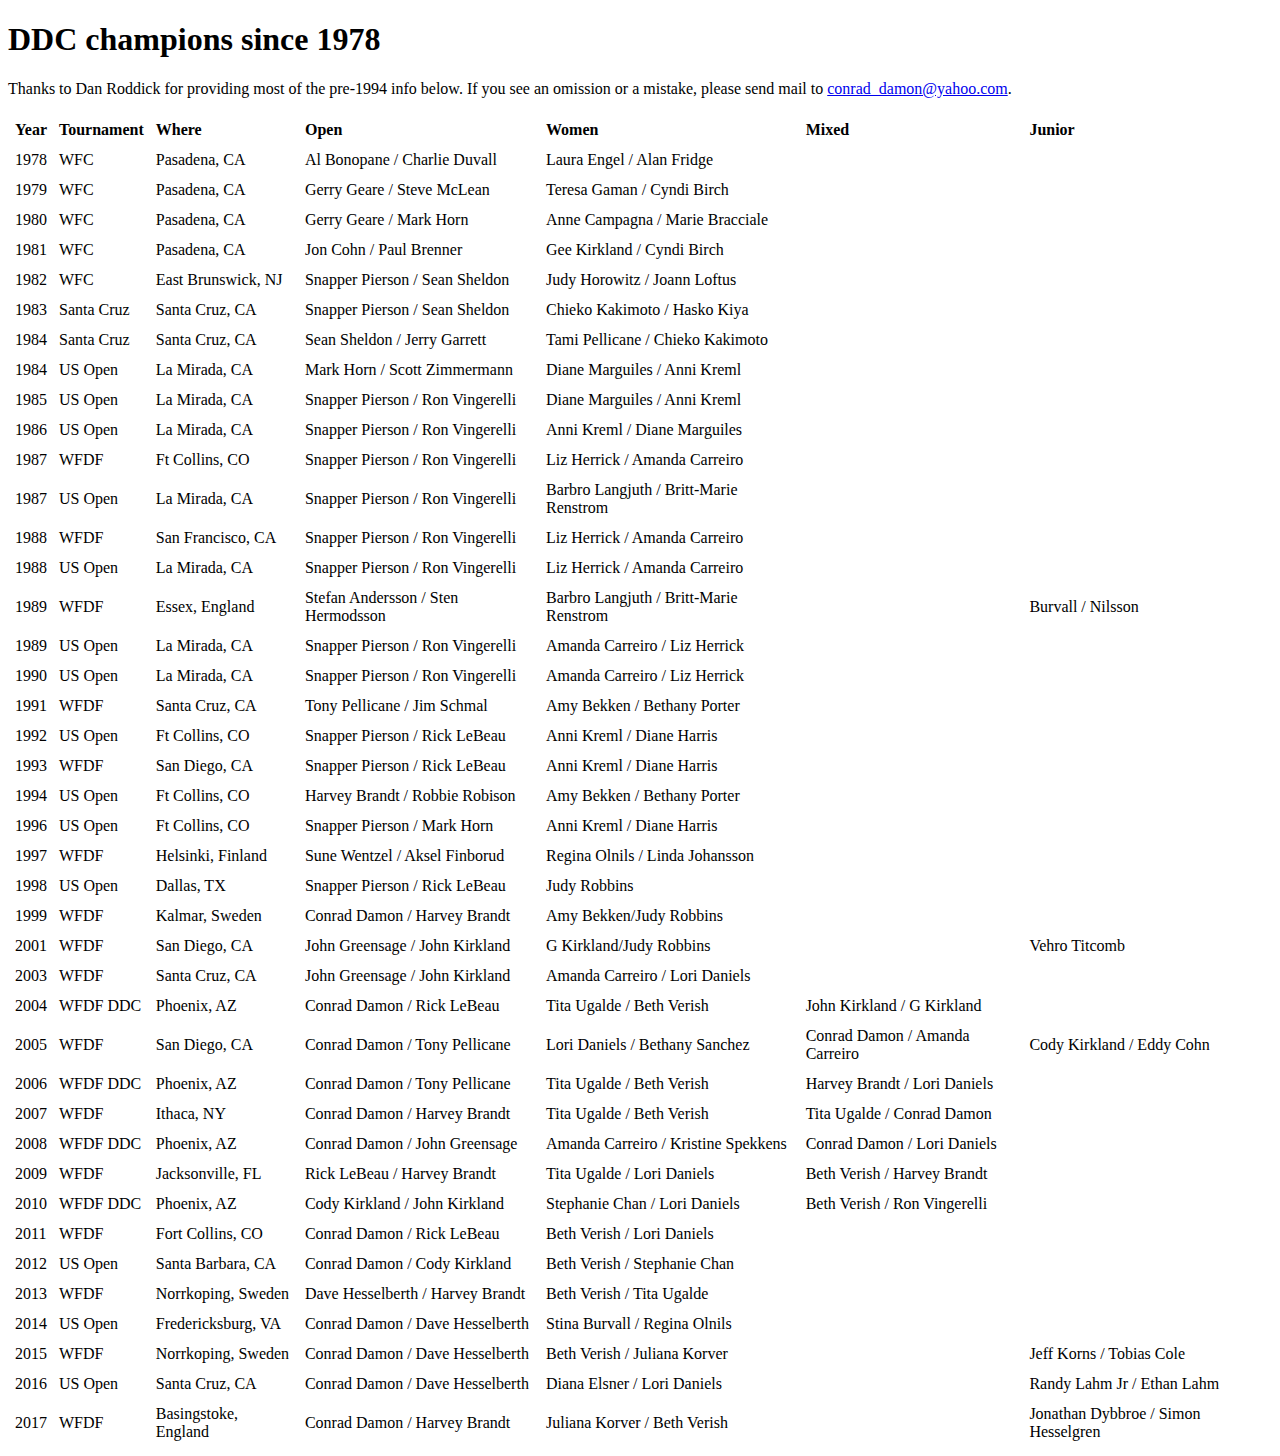
==== web/champs.html @ 40f1b3f3 "Rankings form; remove attendance factor from ranking formula; etc" ====
<!DOCTYPE HTML>
<html>
<head>
<title>DDC champions since 1978</title>
<style>
th, td {
  padding: 5px;
}
</style>
</head>

<body bgcolor="FFFFFF">
<h1>DDC champions since 1978</h1>

Thanks to Dan Roddick for providing most of the pre-1994 info below. If you see an omission or a mistake, please send
mail to <a href="mailto:conrad_damon@yahoo.com">conrad_damon@yahoo.com</a>.
<p>
<table>
<tr><th align=left>Year<th align=left>Tournament<th align=left>Where<th align=left>Open<th align=left>Women<th align=left>Mixed<th align=left>Junior</td></tr>

<tr><td>1978</td><td>WFC</td><td>Pasadena, CA</td><td>Al Bonopane / Charlie Duvall</td><td>Laura Engel / Alan Fridge</td></tr>
<tr><td>1979</td><td>WFC</td><td>Pasadena, CA</td><td>Gerry Geare / Steve McLean</td><td>Teresa Gaman / Cyndi Birch</td></tr>
<tr><td>1980</td><td>WFC</td><td>Pasadena, CA</td><td>Gerry Geare / Mark Horn</td><td>Anne Campagna / Marie Bracciale</td></tr>
<tr><td>1981</td><td>WFC</td><td>Pasadena, CA</td><td>Jon Cohn / Paul Brenner</td><td>Gee Kirkland / Cyndi Birch</td></tr>
<tr><td>1982</td><td>WFC</td><td>East Brunswick, NJ</td><td>Snapper Pierson / Sean Sheldon</td><td>Judy Horowitz / Joann Loftus</td></tr>
<tr><td>1983</td><td>Santa Cruz</td><td>Santa Cruz, CA</td><td>Snapper Pierson / Sean Sheldon</td><td>Chieko Kakimoto / Hasko Kiya</td></tr>
<tr><td>1984</td><td>Santa Cruz</td><td>Santa Cruz, CA</td><td>Sean Sheldon / Jerry Garrett</td><td>Tami Pellicane / Chieko Kakimoto</td></tr>
<tr><td>1984</td><td>US Open</td><td>La Mirada, CA</td><td>Mark Horn / Scott Zimmermann</td><td>Diane Marguiles / Anni Kreml</td></tr>
<tr><td>1985</td><td>US Open</td><td>La Mirada, CA</td><td>Snapper Pierson / Ron Vingerelli</td><td>Diane Marguiles / Anni Kreml</td></tr>
<tr><td>1986</td><td>US Open</td><td>La Mirada, CA</td><td>Snapper Pierson / Ron Vingerelli</td><td>Anni Kreml / Diane Marguiles</td></tr>
<tr><td>1987</td><td>WFDF</td><td>Ft Collins, CO</td><td>Snapper Pierson / Ron Vingerelli</td><td>Liz Herrick / Amanda Carreiro</td></tr>
<tr><td>1987</td><td>US Open</td><td>La Mirada, CA</td><td>Snapper Pierson / Ron Vingerelli</td><td>Barbro Langjuth / Britt-Marie Renstrom</td></tr>
<tr><td>1988</td><td>WFDF</td><td>San Francisco, CA</td><td>Snapper Pierson / Ron Vingerelli</td><td>Liz Herrick / Amanda Carreiro</td></tr>
<tr><td>1988</td><td>US Open</td><td>La Mirada, CA</td><td>Snapper Pierson / Ron Vingerelli</td><td>Liz Herrick / Amanda Carreiro</td></tr>
<tr><td>1989</td><td>WFDF</td><td>Essex, England</td><td>Stefan Andersson / Sten Hermodsson</td><td>Barbro Langjuth / Britt-Marie Renstrom</td><td></td><td>Burvall / Nilsson</td></tr>
<tr><td>1989</td><td>US Open</td><td>La Mirada, CA</td><td>Snapper Pierson / Ron Vingerelli</td><td>Amanda Carreiro / Liz Herrick</td></tr>
<tr><td>1990</td><td>US Open</td><td>La Mirada, CA</td><td>Snapper Pierson / Ron Vingerelli</td><td>Amanda Carreiro / Liz Herrick</td></tr>
<tr><td>1991</td><td>WFDF</td><td>Santa Cruz, CA</td><td>Tony Pellicane / Jim Schmal</td><td>Amy Bekken / Bethany Porter</td></tr>
<tr><td>1992</td><td>US Open</td><td>Ft Collins, CO</td><td>Snapper Pierson / Rick LeBeau</td><td>Anni Kreml / Diane Harris</td></tr>
<tr><td>1993</td><td>WFDF</td><td>San Diego, CA</td><td>Snapper Pierson / Rick LeBeau</td><td>Anni Kreml / Diane Harris</td></tr>
<tr><td>1994</td><td>US Open</td><td>Ft Collins, CO</td><td>Harvey Brandt / Robbie Robison</td><td>Amy Bekken / Bethany Porter</td></tr>
<tr><td>1996</td><td>US Open</td><td>Ft Collins, CO</td><td>Snapper Pierson / Mark Horn</td><td>Anni Kreml / Diane Harris</td></tr>
<tr><td>1997</td><td>WFDF</td><td>Helsinki, Finland</td><td>Sune Wentzel / Aksel Finborud</td><td>Regina Olnils  /  Linda Johansson</td></tr>
<tr><td>1998</td><td>US Open</td><td>Dallas, TX</td><td>Snapper Pierson / Rick LeBeau</td><td>Judy Robbins</td></tr>
<tr><td>1999</td><td>WFDF</td><td>Kalmar, Sweden</td><td>Conrad Damon / Harvey Brandt</td><td>Amy Bekken/Judy Robbins</td></tr>
<tr><td>2001</td><td>WFDF</td><td>San Diego, CA</td><td>John Greensage / John Kirkland</td><td>G Kirkland/Judy Robbins</td><td></td><td>Vehro Titcomb</td></tr>
<tr><td>2003</td><td>WFDF</td><td>Santa Cruz, CA</td><td>John Greensage / John Kirkland</td><td>Amanda Carreiro / Lori Daniels</td></tr>
<tr><td>2004</td><td>WFDF DDC</td><td>Phoenix, AZ</td><td>Conrad Damon / Rick LeBeau</td><td>Tita Ugalde / Beth Verish</td><td>John Kirkland / G Kirkland</td></tr>
<tr><td>2005</td><td>WFDF</td><td>San Diego, CA</td><td>Conrad Damon / Tony Pellicane</td><td>Lori Daniels / Bethany Sanchez</td><td>Conrad Damon / Amanda Carreiro</td><td>Cody Kirkland / Eddy Cohn</td></tr>
<tr><td>2006</td><td>WFDF DDC</td><td>Phoenix, AZ</td><td>Conrad Damon / Tony Pellicane</td><td>Tita Ugalde / Beth Verish</td><td>Harvey Brandt / Lori Daniels</td></tr>
<tr><td>2007</td><td>WFDF</td><td>Ithaca, NY</td><td>Conrad Damon / Harvey Brandt</td><td>Tita Ugalde / Beth Verish</td><td>Tita Ugalde / Conrad Damon</td></td></tr>
<tr><td>2008</td><td>WFDF DDC</td><td>Phoenix, AZ</td><td>Conrad Damon / John Greensage</td><td>Amanda Carreiro / Kristine Spekkens</td><td>Conrad Damon / Lori Daniels</td></tr>
<tr><td>2009</td><td>WFDF</td><td>Jacksonville, FL</td><td>Rick LeBeau / Harvey Brandt</td><td>Tita Ugalde / Lori Daniels</td><td>Beth Verish / Harvey Brandt</td></tr>
<tr><td>2010</td><td>WFDF DDC</td><td>Phoenix, AZ</td><td>Cody Kirkland / John Kirkland</td><td>Stephanie Chan / Lori Daniels</td><td>Beth Verish / Ron Vingerelli</td></tr>
<tr><td>2011</td><td>WFDF</td><td>Fort Collins, CO</td><td>Conrad Damon / Rick LeBeau</td><td>Beth Verish / Lori Daniels</td><td></td></tr>
<tr><td>2012</td><td>US Open</td><td>Santa Barbara, CA</td><td>Conrad Damon / Cody Kirkland</td><td>Beth Verish / Stephanie Chan</td><td></td></tr>
<tr><td>2013</td><td>WFDF</td><td>Norrkoping, Sweden</td><td>Dave Hesselberth / Harvey Brandt</td><td>Beth Verish / Tita Ugalde</td><td></td></tr>
<tr><td>2014</td><td>US Open</td><td>Fredericksburg, VA</td><td>Conrad Damon / Dave Hesselberth</td><td>Stina Burvall / Regina Olnils</td><td></td></tr>
<tr><td>2015</td><td>WFDF</td><td>Norrkoping, Sweden</td><td>Conrad Damon / Dave Hesselberth</td><td>Beth Verish / Juliana Korver</td><td></td><td>Jeff Korns / Tobias Cole</td></tr>
<tr><td>2016</td><td>US Open</td><td>Santa Cruz, CA</td><td>Conrad Damon / Dave Hesselberth</td><td>Diana Elsner / Lori Daniels</td><td></td><td>Randy Lahm Jr / Ethan Lahm</td></tr>
<tr><td>2017</td><td>WFDF</td><td>Basingstoke, England</td><td>Conrad Damon / Harvey Brandt</td><td>Juliana Korver / Beth Verish</td><td></td><td>Jonathan Dybbroe / Simon Hesselgren</td></tr>

</table>
</body> </html>
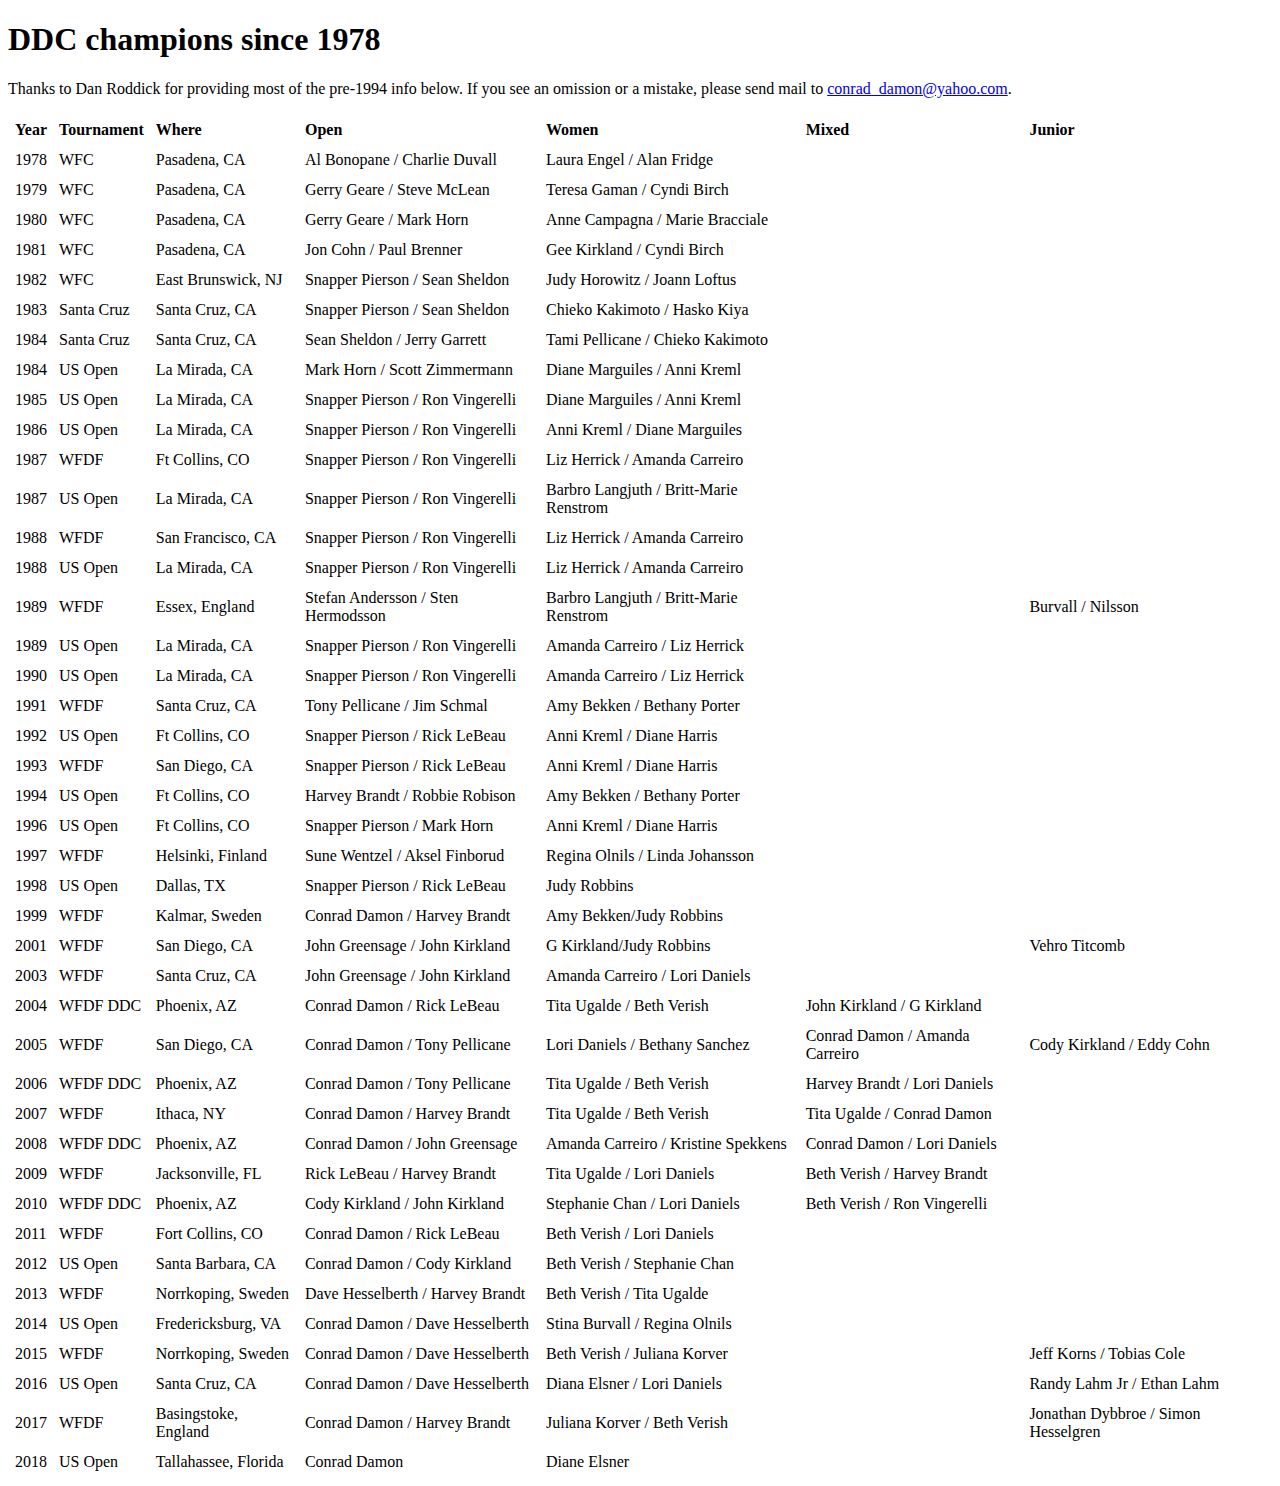
==== commit c43620c7: "Fix handling of Top X rankings" ====
--- a/web/champs.html
+++ b/web/champs.html
@@ -59,6 +59,7 @@
 <tr><td>2015</td><td>WFDF</td><td>Norrkoping, Sweden</td><td>Conrad Damon / Dave Hesselberth</td><td>Beth Verish / Juliana Korver</td><td></td><td>Jeff Korns / Tobias Cole</td></tr>
 <tr><td>2016</td><td>US Open</td><td>Santa Cruz, CA</td><td>Conrad Damon / Dave Hesselberth</td><td>Diana Elsner / Lori Daniels</td><td></td><td>Randy Lahm Jr / Ethan Lahm</td></tr>
 <tr><td>2017</td><td>WFDF</td><td>Basingstoke, England</td><td>Conrad Damon / Harvey Brandt</td><td>Juliana Korver / Beth Verish</td><td></td><td>Jonathan Dybbroe / Simon Hesselgren</td></tr>
+<tr><td>2018</td><td>US Open</td><td>Tallahassee, Florida</td><td>Conrad Damon</td><td>Diane Elsner</td><td></td><td></td></tr>
 
 </table>
 </body> </html>
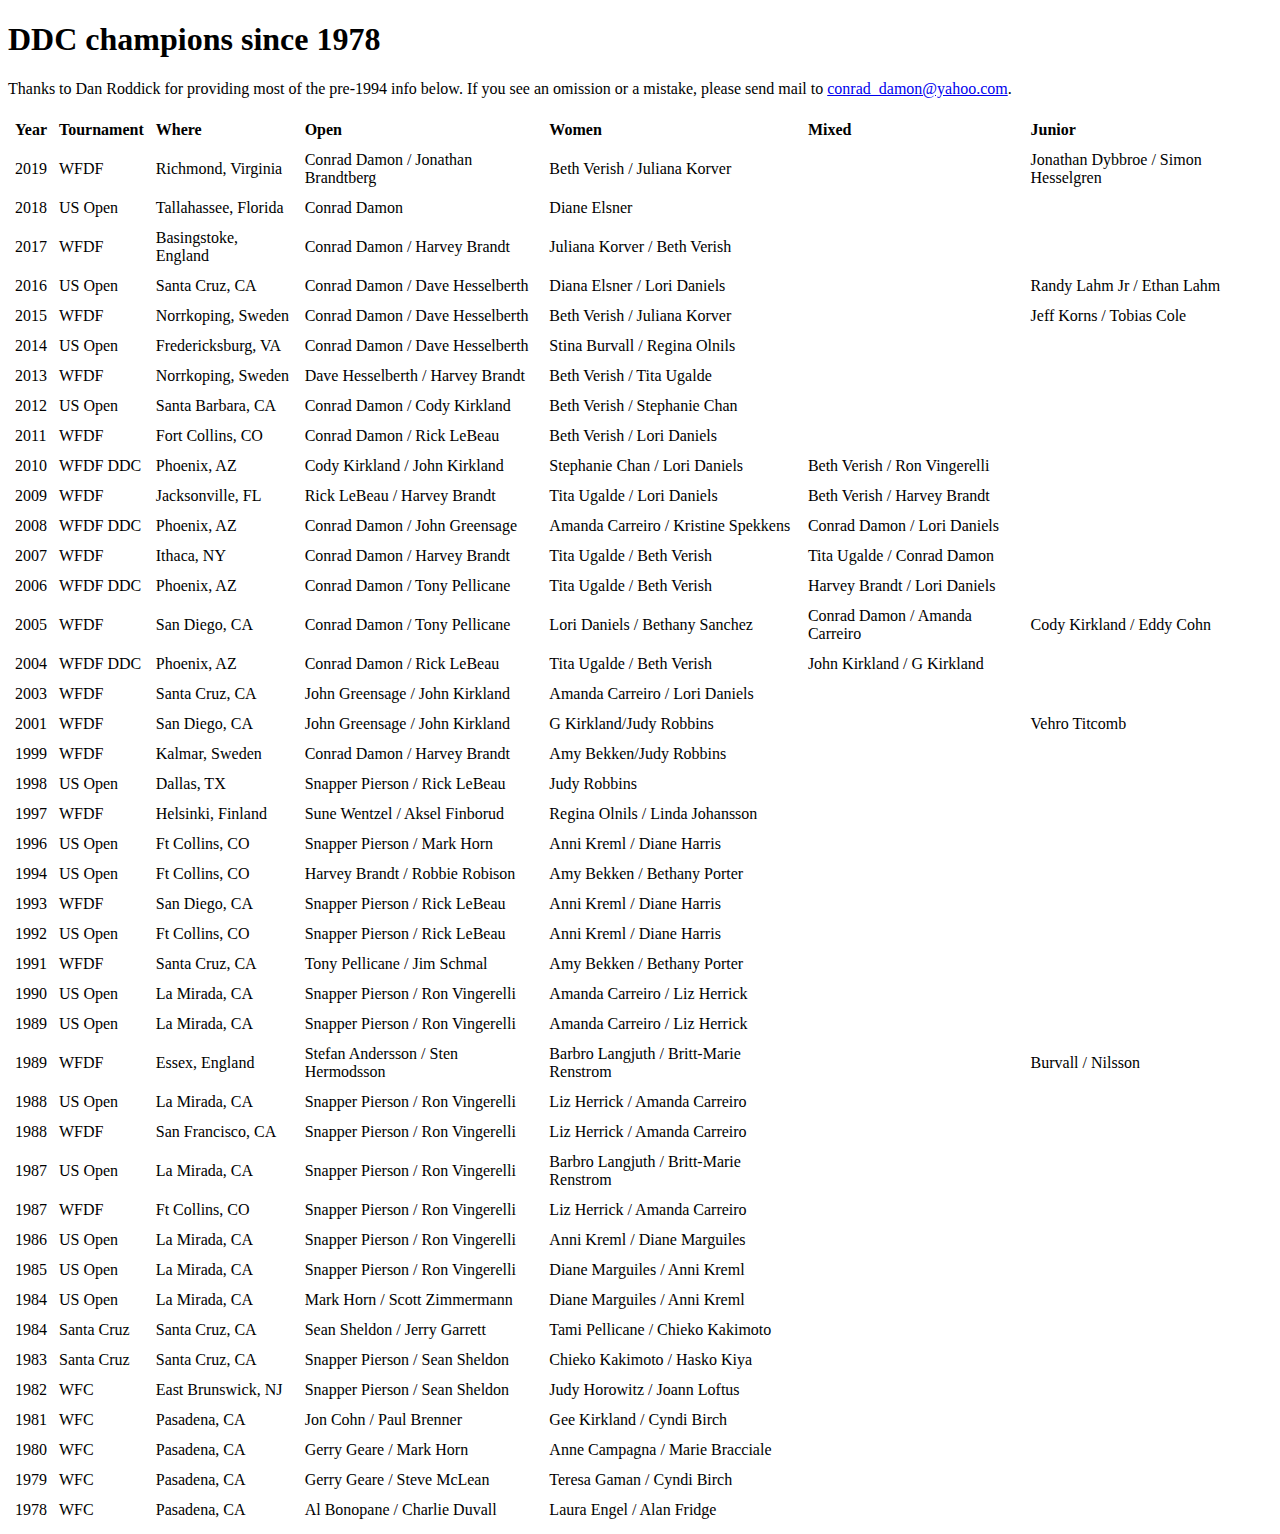
==== commit 4bb47a6f: "Add latest tournament and number of tournaments played to export" ====
--- a/web/champs.html
+++ b/web/champs.html
@@ -18,48 +18,49 @@
 <table>
 <tr><th align=left>Year<th align=left>Tournament<th align=left>Where<th align=left>Open<th align=left>Women<th align=left>Mixed<th align=left>Junior</td></tr>
 
+<tr><td>2019</td><td>WFDF</td><td>Richmond, Virginia</td><td>Conrad Damon / Jonathan Brandtberg</td><td>Beth Verish / Juliana Korver</td><td></td><td>Jonathan Dybbroe / Simon Hesselgren</td></tr>
+<tr><td>2018</td><td>US Open</td><td>Tallahassee, Florida</td><td>Conrad Damon</td><td>Diane Elsner</td><td></td><td></td></tr>
+<tr><td>2017</td><td>WFDF</td><td>Basingstoke, England</td><td>Conrad Damon / Harvey Brandt</td><td>Juliana Korver / Beth Verish</td><td></td><td></td></tr>
+<tr><td>2016</td><td>US Open</td><td>Santa Cruz, CA</td><td>Conrad Damon / Dave Hesselberth</td><td>Diana Elsner / Lori Daniels</td><td></td><td>Randy Lahm Jr / Ethan Lahm</td></tr>
+<tr><td>2015</td><td>WFDF</td><td>Norrkoping, Sweden</td><td>Conrad Damon / Dave Hesselberth</td><td>Beth Verish / Juliana Korver</td><td></td><td>Jeff Korns / Tobias Cole</td></tr>
+<tr><td>2014</td><td>US Open</td><td>Fredericksburg, VA</td><td>Conrad Damon / Dave Hesselberth</td><td>Stina Burvall / Regina Olnils</td><td></td></tr>
+<tr><td>2013</td><td>WFDF</td><td>Norrkoping, Sweden</td><td>Dave Hesselberth / Harvey Brandt</td><td>Beth Verish / Tita Ugalde</td><td></td></tr>
+<tr><td>2012</td><td>US Open</td><td>Santa Barbara, CA</td><td>Conrad Damon / Cody Kirkland</td><td>Beth Verish / Stephanie Chan</td><td></td></tr>
+<tr><td>2011</td><td>WFDF</td><td>Fort Collins, CO</td><td>Conrad Damon / Rick LeBeau</td><td>Beth Verish / Lori Daniels</td><td></td></tr>
+<tr><td>2010</td><td>WFDF DDC</td><td>Phoenix, AZ</td><td>Cody Kirkland / John Kirkland</td><td>Stephanie Chan / Lori Daniels</td><td>Beth Verish / Ron Vingerelli</td></tr>
+<tr><td>2009</td><td>WFDF</td><td>Jacksonville, FL</td><td>Rick LeBeau / Harvey Brandt</td><td>Tita Ugalde / Lori Daniels</td><td>Beth Verish / Harvey Brandt</td></tr>
+<tr><td>2008</td><td>WFDF DDC</td><td>Phoenix, AZ</td><td>Conrad Damon / John Greensage</td><td>Amanda Carreiro / Kristine Spekkens</td><td>Conrad Damon / Lori Daniels</td></tr>
+<tr><td>2007</td><td>WFDF</td><td>Ithaca, NY</td><td>Conrad Damon / Harvey Brandt</td><td>Tita Ugalde / Beth Verish</td><td>Tita Ugalde / Conrad Damon</td></td></tr>
+<tr><td>2006</td><td>WFDF DDC</td><td>Phoenix, AZ</td><td>Conrad Damon / Tony Pellicane</td><td>Tita Ugalde / Beth Verish</td><td>Harvey Brandt / Lori Daniels</td></tr>
+<tr><td>2005</td><td>WFDF</td><td>San Diego, CA</td><td>Conrad Damon / Tony Pellicane</td><td>Lori Daniels / Bethany Sanchez</td><td>Conrad Damon / Amanda Carreiro</td><td>Cody Kirkland / Eddy Cohn</td></tr>
+<tr><td>2004</td><td>WFDF DDC</td><td>Phoenix, AZ</td><td>Conrad Damon / Rick LeBeau</td><td>Tita Ugalde / Beth Verish</td><td>John Kirkland / G Kirkland</td></tr>
+<tr><td>2003</td><td>WFDF</td><td>Santa Cruz, CA</td><td>John Greensage / John Kirkland</td><td>Amanda Carreiro / Lori Daniels</td></tr>
+<tr><td>2001</td><td>WFDF</td><td>San Diego, CA</td><td>John Greensage / John Kirkland</td><td>G Kirkland/Judy Robbins</td><td></td><td>Vehro Titcomb</td></tr>
+<tr><td>1999</td><td>WFDF</td><td>Kalmar, Sweden</td><td>Conrad Damon / Harvey Brandt</td><td>Amy Bekken/Judy Robbins</td></tr>
+<tr><td>1998</td><td>US Open</td><td>Dallas, TX</td><td>Snapper Pierson / Rick LeBeau</td><td>Judy Robbins</td></tr>
+<tr><td>1997</td><td>WFDF</td><td>Helsinki, Finland</td><td>Sune Wentzel / Aksel Finborud</td><td>Regina Olnils  /  Linda Johansson</td></tr>
+<tr><td>1996</td><td>US Open</td><td>Ft Collins, CO</td><td>Snapper Pierson / Mark Horn</td><td>Anni Kreml / Diane Harris</td></tr>
+<tr><td>1994</td><td>US Open</td><td>Ft Collins, CO</td><td>Harvey Brandt / Robbie Robison</td><td>Amy Bekken / Bethany Porter</td></tr>
+<tr><td>1993</td><td>WFDF</td><td>San Diego, CA</td><td>Snapper Pierson / Rick LeBeau</td><td>Anni Kreml / Diane Harris</td></tr>
+<tr><td>1992</td><td>US Open</td><td>Ft Collins, CO</td><td>Snapper Pierson / Rick LeBeau</td><td>Anni Kreml / Diane Harris</td></tr>
+<tr><td>1991</td><td>WFDF</td><td>Santa Cruz, CA</td><td>Tony Pellicane / Jim Schmal</td><td>Amy Bekken / Bethany Porter</td></tr>
+<tr><td>1990</td><td>US Open</td><td>La Mirada, CA</td><td>Snapper Pierson / Ron Vingerelli</td><td>Amanda Carreiro / Liz Herrick</td></tr>
+<tr><td>1989</td><td>US Open</td><td>La Mirada, CA</td><td>Snapper Pierson / Ron Vingerelli</td><td>Amanda Carreiro / Liz Herrick</td></tr>
+<tr><td>1989</td><td>WFDF</td><td>Essex, England</td><td>Stefan Andersson / Sten Hermodsson</td><td>Barbro Langjuth / Britt-Marie Renstrom</td><td></td><td>Burvall / Nilsson</td></tr>
+<tr><td>1988</td><td>US Open</td><td>La Mirada, CA</td><td>Snapper Pierson / Ron Vingerelli</td><td>Liz Herrick / Amanda Carreiro</td></tr>
+<tr><td>1988</td><td>WFDF</td><td>San Francisco, CA</td><td>Snapper Pierson / Ron Vingerelli</td><td>Liz Herrick / Amanda Carreiro</td></tr>
+<tr><td>1987</td><td>US Open</td><td>La Mirada, CA</td><td>Snapper Pierson / Ron Vingerelli</td><td>Barbro Langjuth / Britt-Marie Renstrom</td></tr>
+<tr><td>1987</td><td>WFDF</td><td>Ft Collins, CO</td><td>Snapper Pierson / Ron Vingerelli</td><td>Liz Herrick / Amanda Carreiro</td></tr>
+<tr><td>1986</td><td>US Open</td><td>La Mirada, CA</td><td>Snapper Pierson / Ron Vingerelli</td><td>Anni Kreml / Diane Marguiles</td></tr>
+<tr><td>1985</td><td>US Open</td><td>La Mirada, CA</td><td>Snapper Pierson / Ron Vingerelli</td><td>Diane Marguiles / Anni Kreml</td></tr>
+<tr><td>1984</td><td>US Open</td><td>La Mirada, CA</td><td>Mark Horn / Scott Zimmermann</td><td>Diane Marguiles / Anni Kreml</td></tr>
+<tr><td>1984</td><td>Santa Cruz</td><td>Santa Cruz, CA</td><td>Sean Sheldon / Jerry Garrett</td><td>Tami Pellicane / Chieko Kakimoto</td></tr>
+<tr><td>1983</td><td>Santa Cruz</td><td>Santa Cruz, CA</td><td>Snapper Pierson / Sean Sheldon</td><td>Chieko Kakimoto / Hasko Kiya</td></tr>
+<tr><td>1982</td><td>WFC</td><td>East Brunswick, NJ</td><td>Snapper Pierson / Sean Sheldon</td><td>Judy Horowitz / Joann Loftus</td></tr>
+<tr><td>1981</td><td>WFC</td><td>Pasadena, CA</td><td>Jon Cohn / Paul Brenner</td><td>Gee Kirkland / Cyndi Birch</td></tr>
+<tr><td>1980</td><td>WFC</td><td>Pasadena, CA</td><td>Gerry Geare / Mark Horn</td><td>Anne Campagna / Marie Bracciale</td></tr>
+<tr><td>1979</td><td>WFC</td><td>Pasadena, CA</td><td>Gerry Geare / Steve McLean</td><td>Teresa Gaman / Cyndi Birch</td></tr>
 <tr><td>1978</td><td>WFC</td><td>Pasadena, CA</td><td>Al Bonopane / Charlie Duvall</td><td>Laura Engel / Alan Fridge</td></tr>
-<tr><td>1979</td><td>WFC</td><td>Pasadena, CA</td><td>Gerry Geare / Steve McLean</td><td>Teresa Gaman / Cyndi Birch</td></tr>
-<tr><td>1980</td><td>WFC</td><td>Pasadena, CA</td><td>Gerry Geare / Mark Horn</td><td>Anne Campagna / Marie Bracciale</td></tr>
-<tr><td>1981</td><td>WFC</td><td>Pasadena, CA</td><td>Jon Cohn / Paul Brenner</td><td>Gee Kirkland / Cyndi Birch</td></tr>
-<tr><td>1982</td><td>WFC</td><td>East Brunswick, NJ</td><td>Snapper Pierson / Sean Sheldon</td><td>Judy Horowitz / Joann Loftus</td></tr>
-<tr><td>1983</td><td>Santa Cruz</td><td>Santa Cruz, CA</td><td>Snapper Pierson / Sean Sheldon</td><td>Chieko Kakimoto / Hasko Kiya</td></tr>
-<tr><td>1984</td><td>Santa Cruz</td><td>Santa Cruz, CA</td><td>Sean Sheldon / Jerry Garrett</td><td>Tami Pellicane / Chieko Kakimoto</td></tr>
-<tr><td>1984</td><td>US Open</td><td>La Mirada, CA</td><td>Mark Horn / Scott Zimmermann</td><td>Diane Marguiles / Anni Kreml</td></tr>
-<tr><td>1985</td><td>US Open</td><td>La Mirada, CA</td><td>Snapper Pierson / Ron Vingerelli</td><td>Diane Marguiles / Anni Kreml</td></tr>
-<tr><td>1986</td><td>US Open</td><td>La Mirada, CA</td><td>Snapper Pierson / Ron Vingerelli</td><td>Anni Kreml / Diane Marguiles</td></tr>
-<tr><td>1987</td><td>WFDF</td><td>Ft Collins, CO</td><td>Snapper Pierson / Ron Vingerelli</td><td>Liz Herrick / Amanda Carreiro</td></tr>
-<tr><td>1987</td><td>US Open</td><td>La Mirada, CA</td><td>Snapper Pierson / Ron Vingerelli</td><td>Barbro Langjuth / Britt-Marie Renstrom</td></tr>
-<tr><td>1988</td><td>WFDF</td><td>San Francisco, CA</td><td>Snapper Pierson / Ron Vingerelli</td><td>Liz Herrick / Amanda Carreiro</td></tr>
-<tr><td>1988</td><td>US Open</td><td>La Mirada, CA</td><td>Snapper Pierson / Ron Vingerelli</td><td>Liz Herrick / Amanda Carreiro</td></tr>
-<tr><td>1989</td><td>WFDF</td><td>Essex, England</td><td>Stefan Andersson / Sten Hermodsson</td><td>Barbro Langjuth / Britt-Marie Renstrom</td><td></td><td>Burvall / Nilsson</td></tr>
-<tr><td>1989</td><td>US Open</td><td>La Mirada, CA</td><td>Snapper Pierson / Ron Vingerelli</td><td>Amanda Carreiro / Liz Herrick</td></tr>
-<tr><td>1990</td><td>US Open</td><td>La Mirada, CA</td><td>Snapper Pierson / Ron Vingerelli</td><td>Amanda Carreiro / Liz Herrick</td></tr>
-<tr><td>1991</td><td>WFDF</td><td>Santa Cruz, CA</td><td>Tony Pellicane / Jim Schmal</td><td>Amy Bekken / Bethany Porter</td></tr>
-<tr><td>1992</td><td>US Open</td><td>Ft Collins, CO</td><td>Snapper Pierson / Rick LeBeau</td><td>Anni Kreml / Diane Harris</td></tr>
-<tr><td>1993</td><td>WFDF</td><td>San Diego, CA</td><td>Snapper Pierson / Rick LeBeau</td><td>Anni Kreml / Diane Harris</td></tr>
-<tr><td>1994</td><td>US Open</td><td>Ft Collins, CO</td><td>Harvey Brandt / Robbie Robison</td><td>Amy Bekken / Bethany Porter</td></tr>
-<tr><td>1996</td><td>US Open</td><td>Ft Collins, CO</td><td>Snapper Pierson / Mark Horn</td><td>Anni Kreml / Diane Harris</td></tr>
-<tr><td>1997</td><td>WFDF</td><td>Helsinki, Finland</td><td>Sune Wentzel / Aksel Finborud</td><td>Regina Olnils  /  Linda Johansson</td></tr>
-<tr><td>1998</td><td>US Open</td><td>Dallas, TX</td><td>Snapper Pierson / Rick LeBeau</td><td>Judy Robbins</td></tr>
-<tr><td>1999</td><td>WFDF</td><td>Kalmar, Sweden</td><td>Conrad Damon / Harvey Brandt</td><td>Amy Bekken/Judy Robbins</td></tr>
-<tr><td>2001</td><td>WFDF</td><td>San Diego, CA</td><td>John Greensage / John Kirkland</td><td>G Kirkland/Judy Robbins</td><td></td><td>Vehro Titcomb</td></tr>
-<tr><td>2003</td><td>WFDF</td><td>Santa Cruz, CA</td><td>John Greensage / John Kirkland</td><td>Amanda Carreiro / Lori Daniels</td></tr>
-<tr><td>2004</td><td>WFDF DDC</td><td>Phoenix, AZ</td><td>Conrad Damon / Rick LeBeau</td><td>Tita Ugalde / Beth Verish</td><td>John Kirkland / G Kirkland</td></tr>
-<tr><td>2005</td><td>WFDF</td><td>San Diego, CA</td><td>Conrad Damon / Tony Pellicane</td><td>Lori Daniels / Bethany Sanchez</td><td>Conrad Damon / Amanda Carreiro</td><td>Cody Kirkland / Eddy Cohn</td></tr>
-<tr><td>2006</td><td>WFDF DDC</td><td>Phoenix, AZ</td><td>Conrad Damon / Tony Pellicane</td><td>Tita Ugalde / Beth Verish</td><td>Harvey Brandt / Lori Daniels</td></tr>
-<tr><td>2007</td><td>WFDF</td><td>Ithaca, NY</td><td>Conrad Damon / Harvey Brandt</td><td>Tita Ugalde / Beth Verish</td><td>Tita Ugalde / Conrad Damon</td></td></tr>
-<tr><td>2008</td><td>WFDF DDC</td><td>Phoenix, AZ</td><td>Conrad Damon / John Greensage</td><td>Amanda Carreiro / Kristine Spekkens</td><td>Conrad Damon / Lori Daniels</td></tr>
-<tr><td>2009</td><td>WFDF</td><td>Jacksonville, FL</td><td>Rick LeBeau / Harvey Brandt</td><td>Tita Ugalde / Lori Daniels</td><td>Beth Verish / Harvey Brandt</td></tr>
-<tr><td>2010</td><td>WFDF DDC</td><td>Phoenix, AZ</td><td>Cody Kirkland / John Kirkland</td><td>Stephanie Chan / Lori Daniels</td><td>Beth Verish / Ron Vingerelli</td></tr>
-<tr><td>2011</td><td>WFDF</td><td>Fort Collins, CO</td><td>Conrad Damon / Rick LeBeau</td><td>Beth Verish / Lori Daniels</td><td></td></tr>
-<tr><td>2012</td><td>US Open</td><td>Santa Barbara, CA</td><td>Conrad Damon / Cody Kirkland</td><td>Beth Verish / Stephanie Chan</td><td></td></tr>
-<tr><td>2013</td><td>WFDF</td><td>Norrkoping, Sweden</td><td>Dave Hesselberth / Harvey Brandt</td><td>Beth Verish / Tita Ugalde</td><td></td></tr>
-<tr><td>2014</td><td>US Open</td><td>Fredericksburg, VA</td><td>Conrad Damon / Dave Hesselberth</td><td>Stina Burvall / Regina Olnils</td><td></td></tr>
-<tr><td>2015</td><td>WFDF</td><td>Norrkoping, Sweden</td><td>Conrad Damon / Dave Hesselberth</td><td>Beth Verish / Juliana Korver</td><td></td><td>Jeff Korns / Tobias Cole</td></tr>
-<tr><td>2016</td><td>US Open</td><td>Santa Cruz, CA</td><td>Conrad Damon / Dave Hesselberth</td><td>Diana Elsner / Lori Daniels</td><td></td><td>Randy Lahm Jr / Ethan Lahm</td></tr>
-<tr><td>2017</td><td>WFDF</td><td>Basingstoke, England</td><td>Conrad Damon / Harvey Brandt</td><td>Juliana Korver / Beth Verish</td><td></td><td>Jonathan Dybbroe / Simon Hesselgren</td></tr>
-<tr><td>2018</td><td>US Open</td><td>Tallahassee, Florida</td><td>Conrad Damon</td><td>Diane Elsner</td><td></td><td></td></tr>
 
 </table>
 </body> </html>
